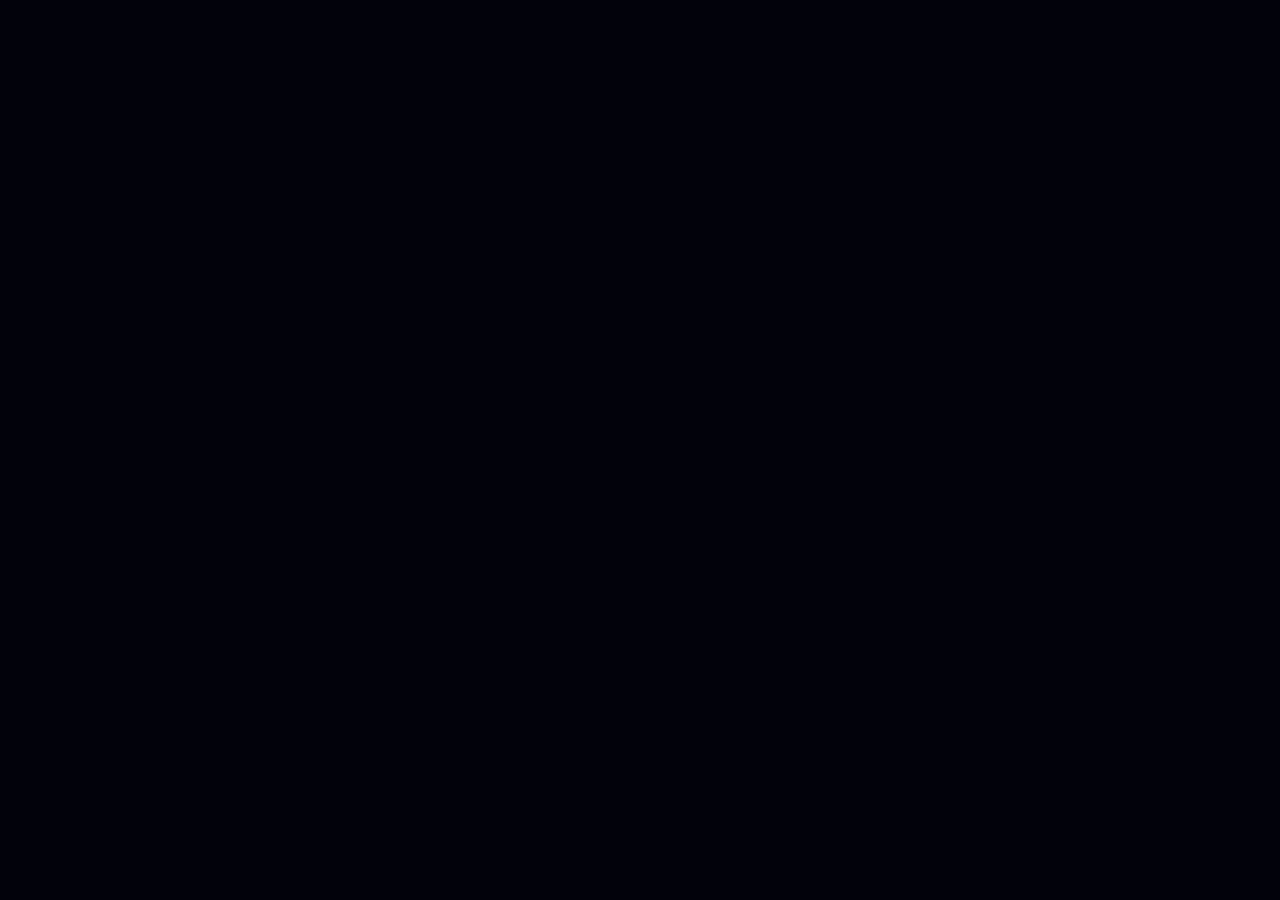
==== page2.html @ 9ddc2b9f "Create page2.html Create galaxy animation page" ====
<!DOCTYPE html>
<html lang="en">
<head>
    <meta charset="UTF-8">
    <meta name="viewport" content="width=device-width, initial-scale=1.0">

    <title>A Universe of You</title>

    <link rel="stylesheet" href="galaxy.css">
</head>

<body>

    <canvas class="webgl"></canvas>

    <div class="love-message">

        <div class="message first">
            <h1>Among Billions of Stars</h1>

            <p>
                “The universe is endless,<br>
                yet somehow, my favorite place<br>
                is wherever you are.”
            </p>
        </div>

        <div class="message second">
            <h1>A Thousand Little Reasons</h1>

            <p>
                “Maybe I can't give you the whole universe,<br>
                but I promise to make you feel like<br>
                you are my whole universe.”
            </p>
        </div>

        <div class="message third">
            <h2>
                Happy Birthday,<br>
                My Favorite Person ❤️
            </h2>
        </div>

    </div>

    <script type="module" src="galaxy.js"></script>

</body>
</html>
---- galaxy.css ----
* {
    margin: 0;
    padding: 0;
    box-sizing: border-box;
}

html, body {
    width: 100%;
    height: 100%;
    overflow: hidden;
    background: #02020b;
}

.webgl {
    position: fixed;
    top: 0;
    left: 0;
    width: 100%;
    height: 100%;
    outline: none;
    z-index: 0;
}

.love-message {
    position: fixed;
    inset: 0;
    z-index: 2;
    display: flex;
    align-items: center;
    justify-content: center;
    text-align: center;
    pointer-events: none;
    padding: 20px;
}

.message {
    position: absolute;
    width: 100%;
    opacity: 0;
    animation: showMessage 18s infinite;
}

.message h1 {
    font-family: Georgia, serif;
    font-size: clamp(28px, 5vw, 48px);
    font-weight: normal;
    color: #e8d5ff;
    text-shadow: 0 0 20px #a879ff;
    margin-bottom: 25px;
}

.message p {
    font-family: Georgia, serif;
    font-size: clamp(15px, 2.5vw, 22px);
    line-height: 1.9;
    color: #eee3ff;
    text-shadow: 0 0 12px #a879ff;
}

.message.second {
    animation-delay: 6s;
}

.message.third {
    animation-delay: 12s;
}

.message h2 {
    font-family: Georgia, serif;
    font-weight: normal;
    font-size: clamp(27px, 5vw, 46px);
    color: #f0d8ff;
    text-shadow: 0 0 25px #bd85ff;
}

@keyframes showMessage {
    0%, 5% {
        opacity: 0;
        transform: translateY(20px);
    }
    12%, 28% {
        opacity: 1;
        transform: translateY(0);
    }
    35%, 100% {
        opacity: 0;
        transform: translateY(-15px);
    }
}
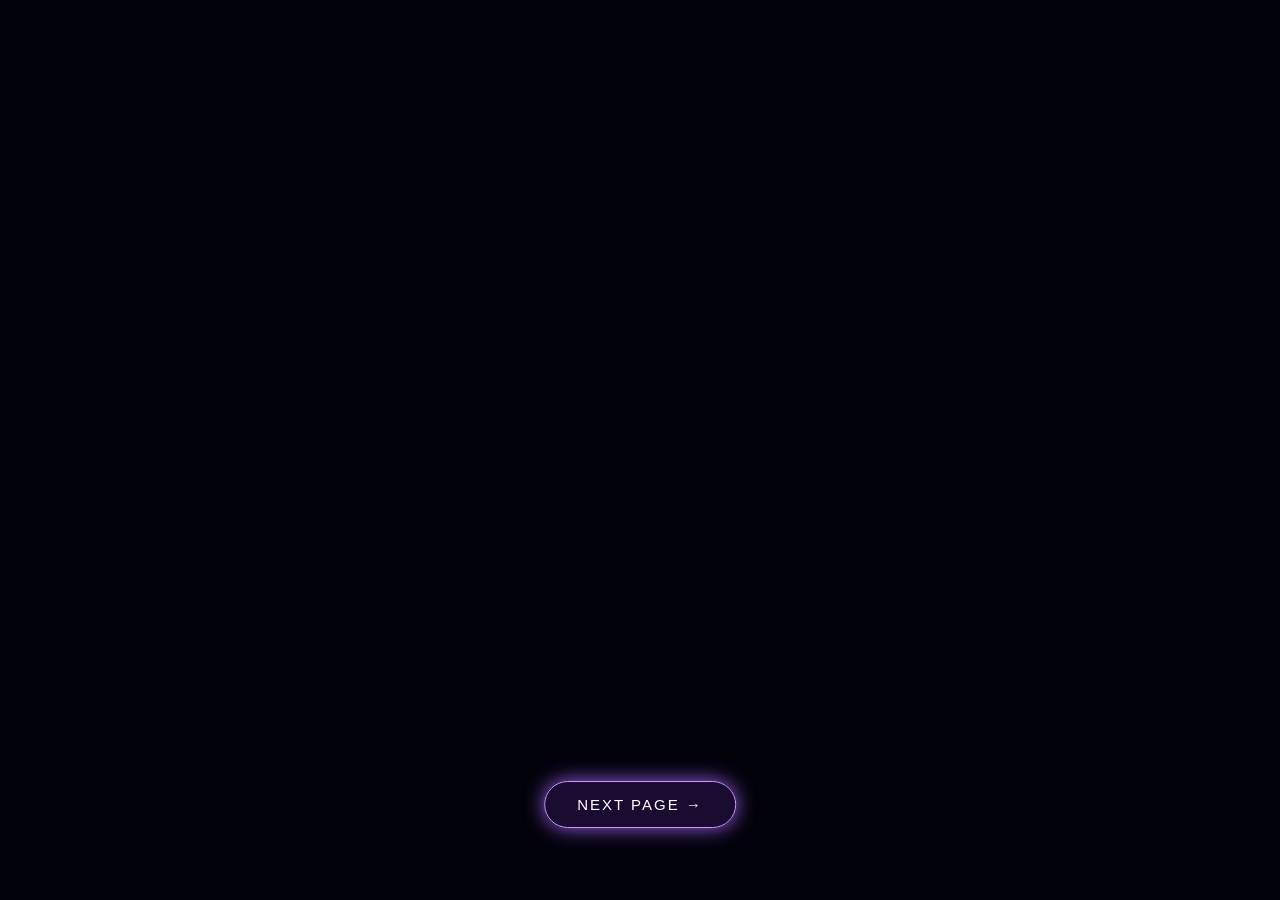
==== commit 2de0c2b3: "Update page2.html" ====
--- a/page2.html
+++ b/page2.html
@@ -46,6 +46,9 @@
     </div>
 
     <script type="module" src="galaxy.js"></script>
+    <button id="nextButton" onclick="window.location.href='page3.html'">
+    NEXT PAGE →
+</button>
 
 </body>
 </html>
--- a/galaxy.css
+++ b/galaxy.css
@@ -1,11 +1,11 @@
-
 * {
     margin: 0;
     padding: 0;
     box-sizing: border-box;
 }
 
-html, body {
+html,
+body {
     width: 100%;
     height: 100%;
     overflow: hidden;
@@ -14,8 +14,7 @@
 
 .webgl {
     position: fixed;
-    top: 0;
-    left: 0;
+    inset: 0;
     width: 100%;
     height: 100%;
     outline: none;
@@ -37,8 +36,9 @@
 .message {
     position: absolute;
     width: 100%;
+    padding: 15px;
     opacity: 0;
-    animation: showMessage 18s infinite;
+    animation: showMessage 6s ease forwards;
 }
 
 .message h1 {
@@ -75,16 +75,50 @@
 }
 
 @keyframes showMessage {
-    0%, 5% {
+    0% {
         opacity: 0;
-        transform: translateY(20px);
+        transform: translateY(25px);
     }
-    12%, 28% {
+
+    15% {
         opacity: 1;
         transform: translateY(0);
     }
-    35%, 100% {
+
+    80% {
+        opacity: 1;
+        transform: translateY(0);
+    }
+
+    100% {
         opacity: 0;
-        transform: translateY(-15px);
+        transform: translateY(-20px);
     }
 }
+
+#nextButton {
+    position: fixed;
+    z-index: 5;
+    bottom: 8%;
+    left: 50%;
+    transform: translateX(-50%);
+    padding: 14px 32px;
+    border: 1px solid #c99aff;
+    border-radius: 40px;
+    background: rgba(100, 40, 160, 0.25);
+    color: #fff;
+    font-size: 15px;
+    letter-spacing: 2px;
+    cursor: pointer;
+    box-shadow: 0 0 20px #9b5de5;
+    opacity: 0;
+    pointer-events: none;
+    animation: showNext 1s ease 18s forwards;
+}
+
+@keyframes showNext {
+    to {
+        opacity: 1;
+        pointer-events: auto;
+    }
+}
